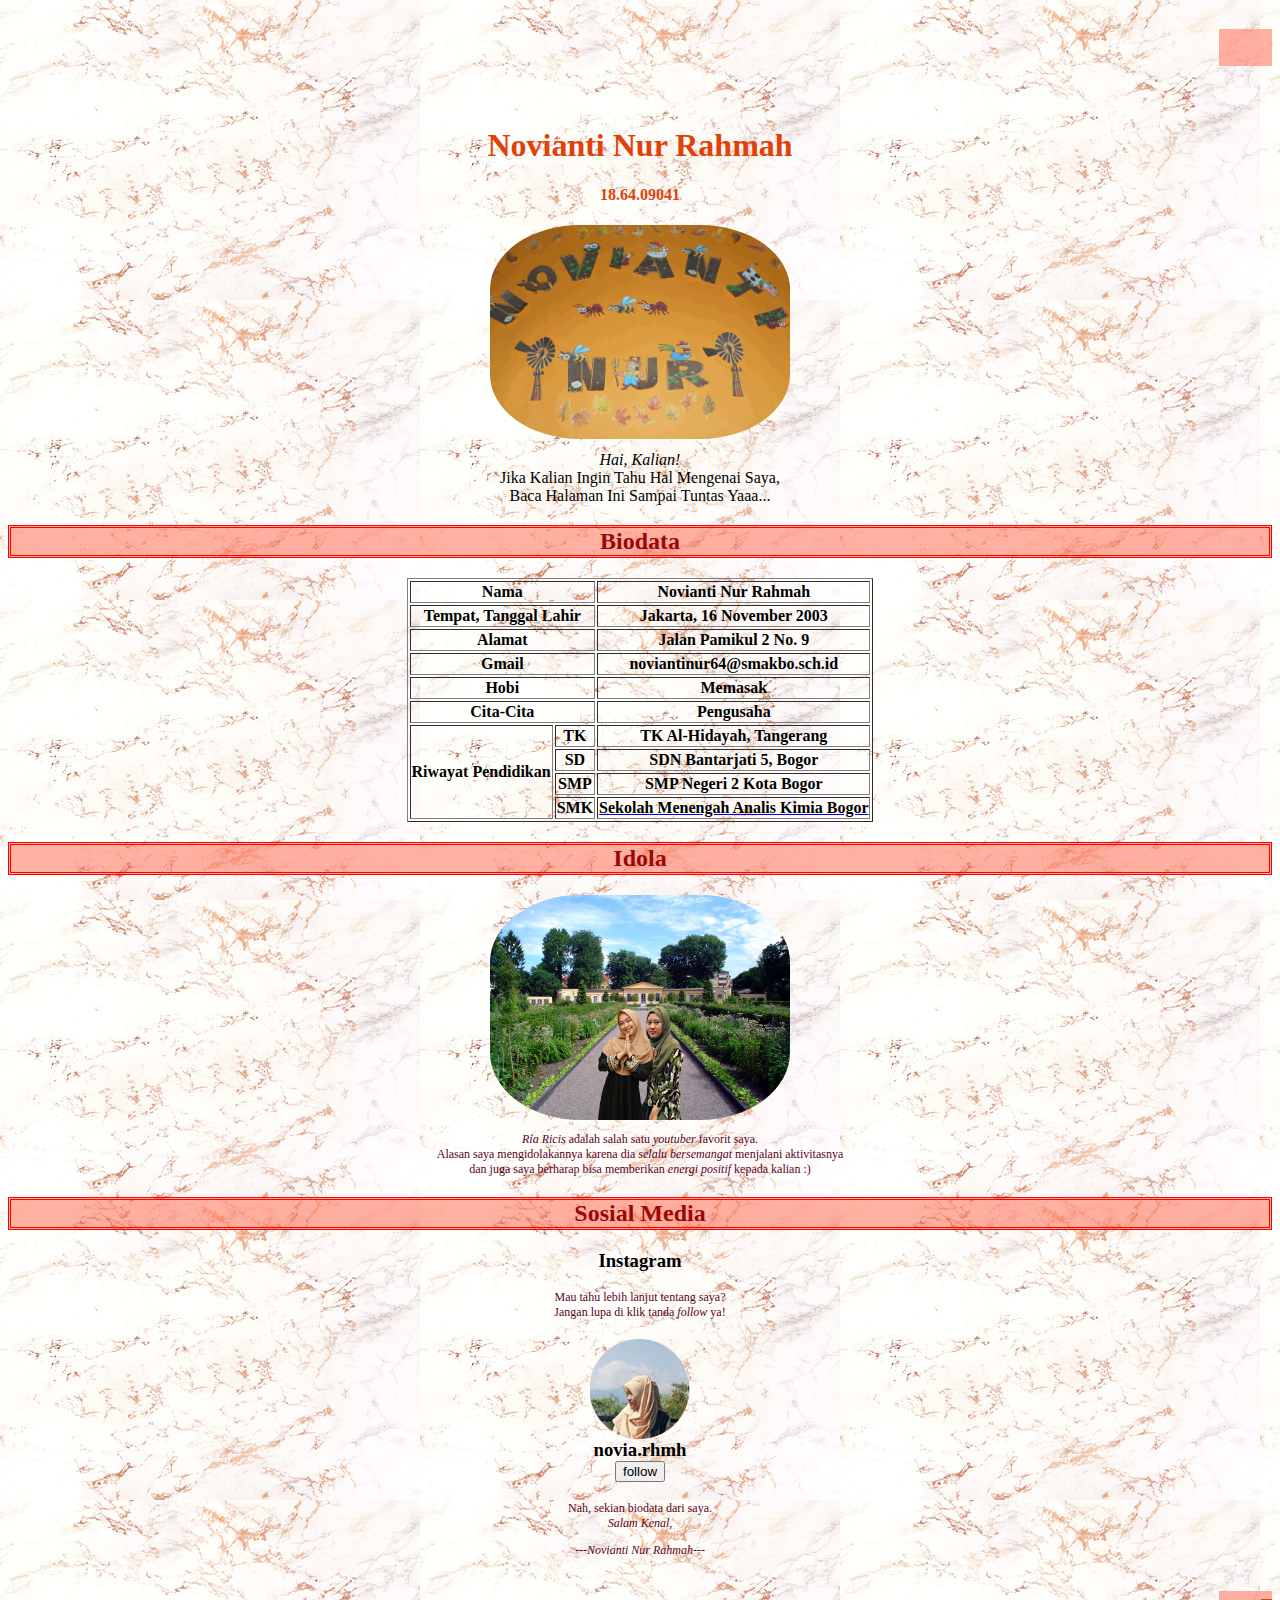
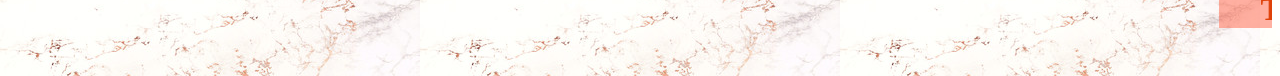
==== index.html @ 09e21a32 "Update index.html" ====
<html>
<head>
	<title>noviantinur64</title>
	<link rel="stylesheet" type="text/css" href="index.css">
</head>
<body>
	<marquee><h1 style="background-color:rgba(255, 99, 71, 0.5);text-align: center;"> Selamat Datang Di Halaman Saya</h1> <br></marquee>
	<h1><center>Novianti Nur Rahmah</h1>
	<h4><center>18.64.09041</h4>
	<center><img src="animasi nama.gif" width="300px">
	<p>	
	<center><em>Hai, Kalian!</em>
	<br>
	<center>Jika Kalian Ingin Tahu Hal Mengenai Saya,
	<br>
	<center>Baca Halaman Ini Sampai Tuntas Yaaa...
	</p>
					<center><h2>Biodata</h2>
					<table align="center" border="1">
					<tr>
					<th colspan="2" class="bg2">Nama</th>
					<td><center><strong>Novianti Nur Rahmah</strong></td>
					</tr>
					<tr>
					<th colspan="2" class="bg2">Tempat, Tanggal Lahir</th>
					<td><center><strong>Jakarta, 16 November 2003</strong></td>
					</tr>
					<tr>
					<th colspan="2" class="bg2">Alamat</th>
					<td><center><strong>Jalan Pamikul 2 No. 9</strong></td>
					</tr>
					<tr>
					<th colspan="2" class="bg2">Gmail</th>
					<td><center><strong>noviantinur64@smakbo.sch.id</strong></td>
					</tr>
					<tr>
					<th colspan="2" class="bg2">Hobi</th>
					<td><center><strong>Memasak</strong></td>
					</tr>
					<tr>
					<th colspan="2" class="bg2">Cita-Cita</th>
					<td><center><strong>Pengusaha</strong></td>
					</tr>
					<tr>
					<th rowspan="4" class="bg2"><center>Riwayat Pendidikan</center></th>
					<th class="bg"; class="tengah";><font color=black>TK</font></th>
					<th class="pth">TK Al-Hidayah, Tangerang</th>
					</tr>
					<tr>
					<td class="bg"><center><strong>SD</strong></center></td>
					<td><center><strong>SDN Bantarjati 5, Bogor</strong></td>
					</tr>
					<tr>
					<td class="bg"><center><strong>SMP</strong></center></td>
					<td><center><strong>SMP Negeri 2 Kota Bogor</strong></td>
					</tr>
					<tr>
					<td class="bg"><center><strong>SMK</strong></center></td>
					<td><a href="http://smakbo.sch.id/" target="_blank"><font color="black"><strong>Sekolah Menengah Analis Kimia Bogor</strong></font></a></td>
					</tr>
					</table>
	<h2>Idola</h2>
		<img src="idola.png" width="300px">
	<p>
		<em>Ria Ricis</em> adalah salah satu <em>youtuber</em> favorit saya.
		<br>
		Alasan saya mengidolakannya karena dia <em>selalu bersemangat</em> menjalani aktivitasnya
		<br>
		dan juga saya berharap bisa memberikan <em>energi positif</em> kepada kalian :)
	</p>
    	<h2>Sosial Media</h2>
    	<h3>Instagram</h3>
	<p>
		Mau tahu lebih lanjut tentang saya?
		<br>
    		Jangan lupa di klik tanda <em>follow</em> ya!
		<br>
	</p>
			<h3 class="cal">
			<img src="ig.png" width="100px">
			<br>
			<strong>novia.rhmh</strong>
			<br>
			<a href="http://instagram.com/novia.rhmh" target="_blank"><button class="fllw"; class="pth">follow</button></a>
			</h3>
	<p>
	Nah, sekian biodata dari saya.
	<br>
	<em>Salam Kenal,</em>
	</p>
	<p><em>---Novianti Nur Rahmah---</em></p>
	<marquee><h1 style="background-color:rgba(255, 99, 71, 0.5);text-align: center;">Terimakasih Telah Berkunjung Ke Halaman Saya, Semoga Harimu Menyenangkan :))</h1> <br></marquee>
</body>
</html>
---- index.css ----
body {
  background-image: url(marble.jpg);
} 
 gif{border-radius: 30%;
}
 img{border-radius : 30%}
 img{border:50px ;
     color : coral }
h1{
  color: rgb(223, 65, 8);
  text-align: center;
}
h4 {
  color: rgb(223, 65, 8);
  text-align: center;
}
h2 {
  border-style: double;
  border-color: red
}
h2 {background-color: rgba(255, 99, 71, 0.5);
  color:rgb(156, 6, 6) ;
  text-align: center;
}
p {
  font-family: times new roman;
  font-size: 12px;
  color:#5a0224;
}
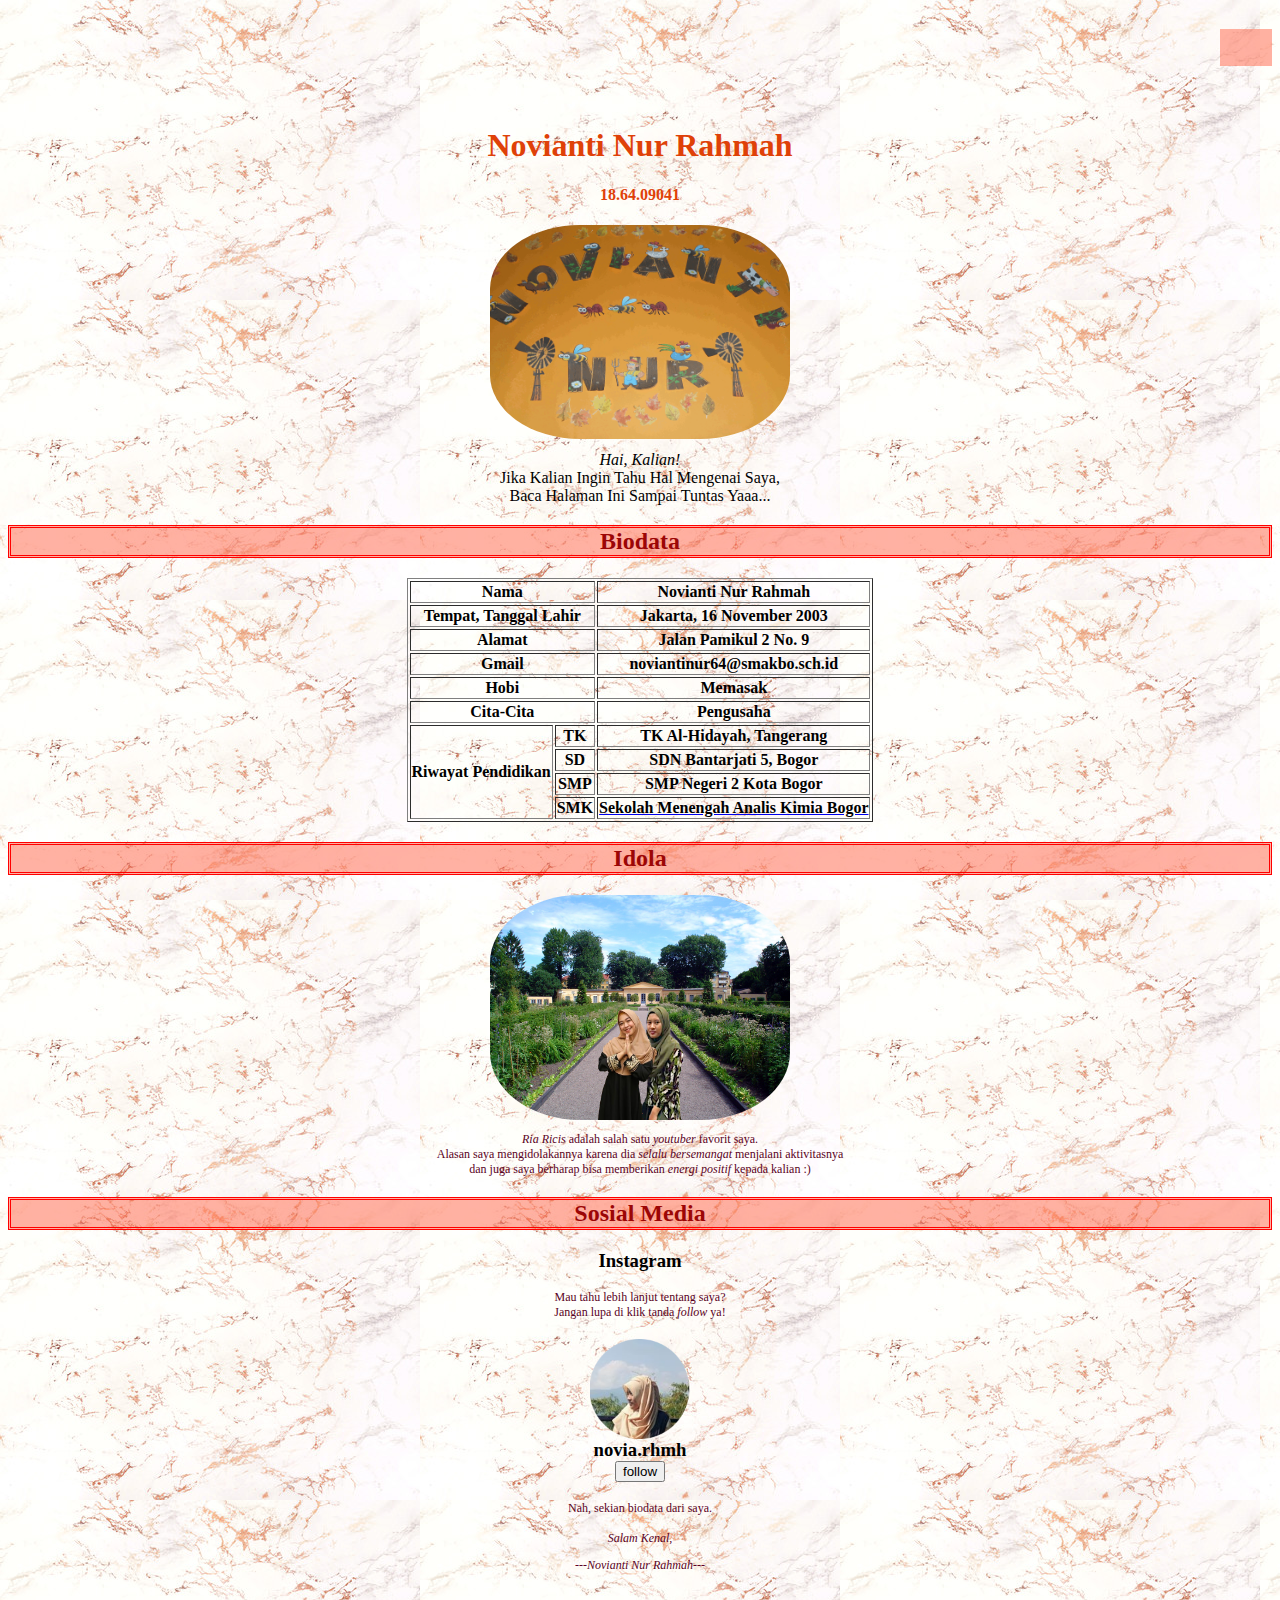
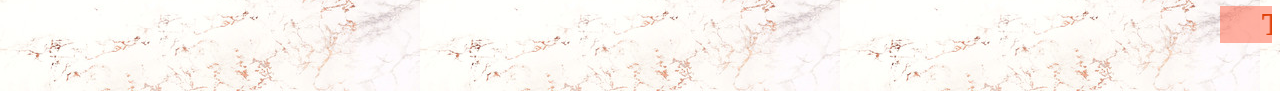
==== commit 9c47318d: "Update index.html" ====
--- a/index.html
+++ b/index.html
@@ -8,12 +8,14 @@
 	<h1><center>Novianti Nur Rahmah</h1>
 	<h4><center>18.64.09041</h4>
 	<center><img src="animasi nama.gif" width="300px">
+	<br>
 	<p>	
 	<center><em>Hai, Kalian!</em>
 	<br>
 	<center>Jika Kalian Ingin Tahu Hal Mengenai Saya,
 	<br>
 	<center>Baca Halaman Ini Sampai Tuntas Yaaa...
+	<br>
 	</p>
 					<center><h2>Biodata</h2>
 					<table align="center" border="1">
@@ -86,7 +88,9 @@
 	<p>
 	Nah, sekian biodata dari saya.
 	<br>
+	<br>
 	<em>Salam Kenal,</em>
+	<br>
 	</p>
 	<p><em>---Novianti Nur Rahmah---</em></p>
 	<marquee><h1 style="background-color:rgba(255, 99, 71, 0.5);text-align: center;">Terimakasih Telah Berkunjung Ke Halaman Saya, Semoga Harimu Menyenangkan :))</h1> <br></marquee>
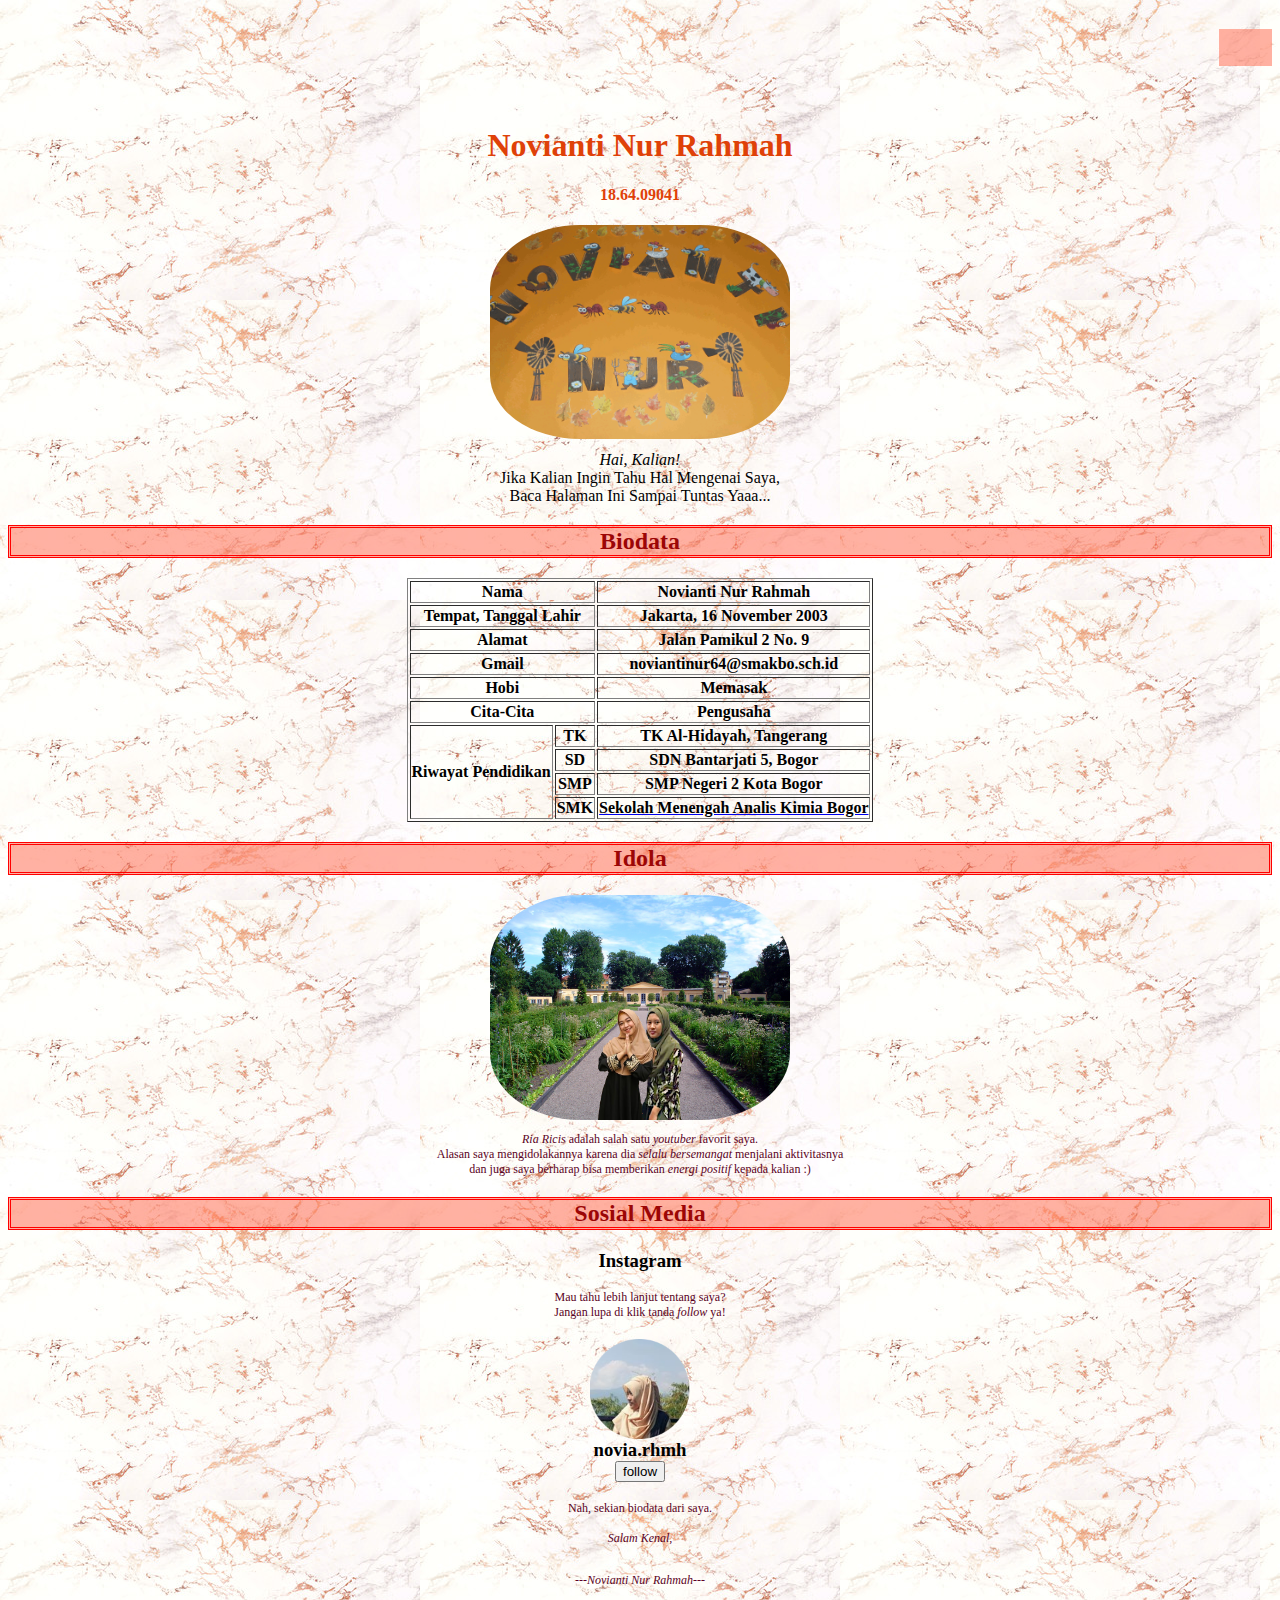
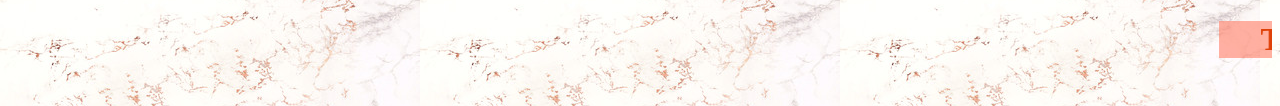
==== commit fa5dd0a9: "Update index.html" ====
--- a/index.html
+++ b/index.html
@@ -15,7 +15,6 @@
 	<center>Jika Kalian Ingin Tahu Hal Mengenai Saya,
 	<br>
 	<center>Baca Halaman Ini Sampai Tuntas Yaaa...
-	<br>
 	</p>
 					<center><h2>Biodata</h2>
 					<table align="center" border="1">
@@ -91,6 +90,7 @@
 	<br>
 	<em>Salam Kenal,</em>
 	<br>
+	<br>
 	</p>
 	<p><em>---Novianti Nur Rahmah---</em></p>
 	<marquee><h1 style="background-color:rgba(255, 99, 71, 0.5);text-align: center;">Terimakasih Telah Berkunjung Ke Halaman Saya, Semoga Harimu Menyenangkan :))</h1> <br></marquee>
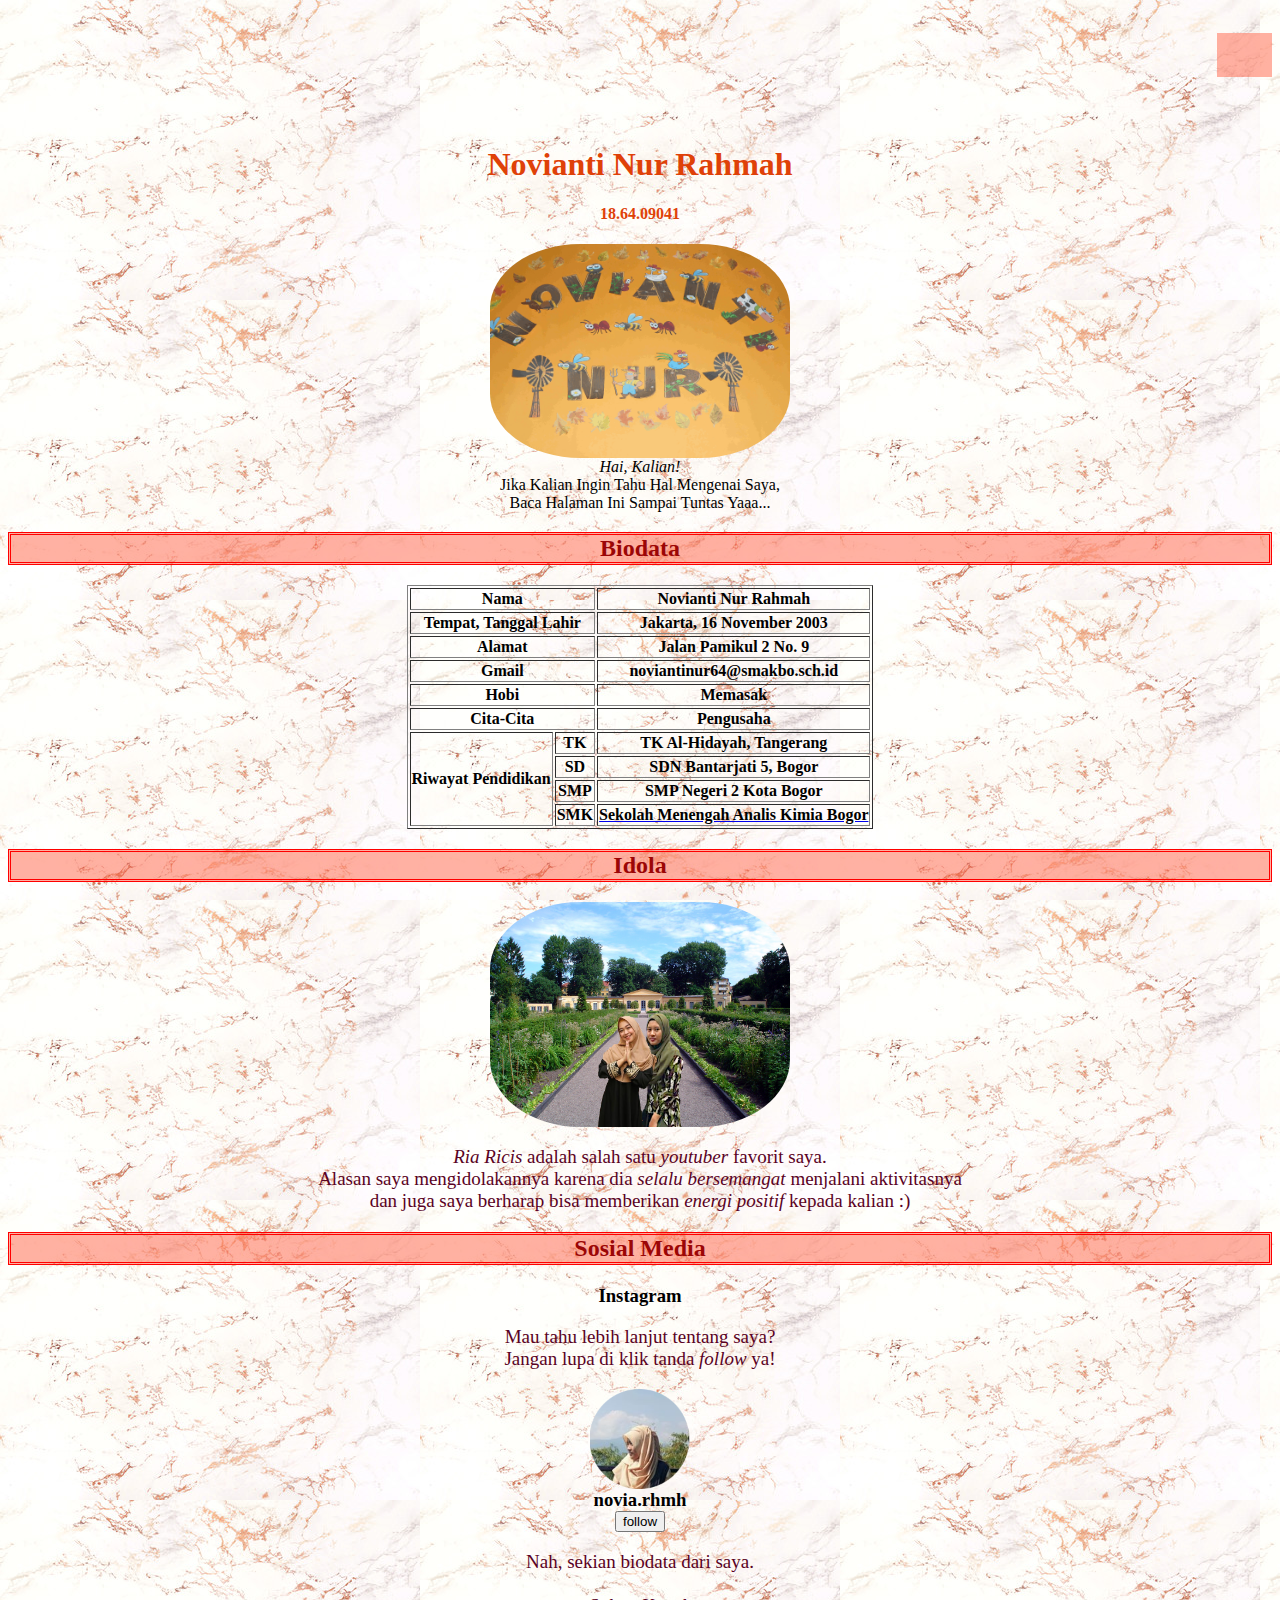
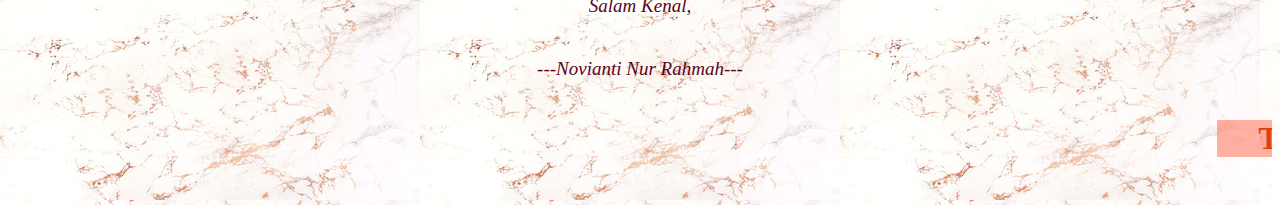
==== commit 53e2d8c8: "Update index.html" ====
--- a/index.html
+++ b/index.html
@@ -4,12 +4,12 @@
 	<link rel="stylesheet" type="text/css" href="index.css">
 </head>
 <body>
+	<p>
 	<marquee><h1 style="background-color:rgba(255, 99, 71, 0.5);text-align: center;"> Selamat Datang Di Halaman Saya</h1> <br></marquee>
 	<h1><center>Novianti Nur Rahmah</h1>
 	<h4><center>18.64.09041</h4>
 	<center><img src="animasi nama.gif" width="300px">
-	<br>
-	<p>	
+	<br>	
 	<center><em>Hai, Kalian!</em>
 	<br>
 	<center>Jika Kalian Ingin Tahu Hal Mengenai Saya,
--- a/index.css
+++ b/index.css
@@ -4,8 +4,6 @@
  gif{border-radius: 30%;
 }
  img{border-radius : 30%}
- img{border:50px ;
-     color : coral }
 h1{
   color: rgb(223, 65, 8);
   text-align: center;
@@ -24,6 +22,6 @@
 }
 p {
   font-family: times new roman;
-  font-size: 12px;
+  font-size: 19px;
   color:#5a0224;
 }
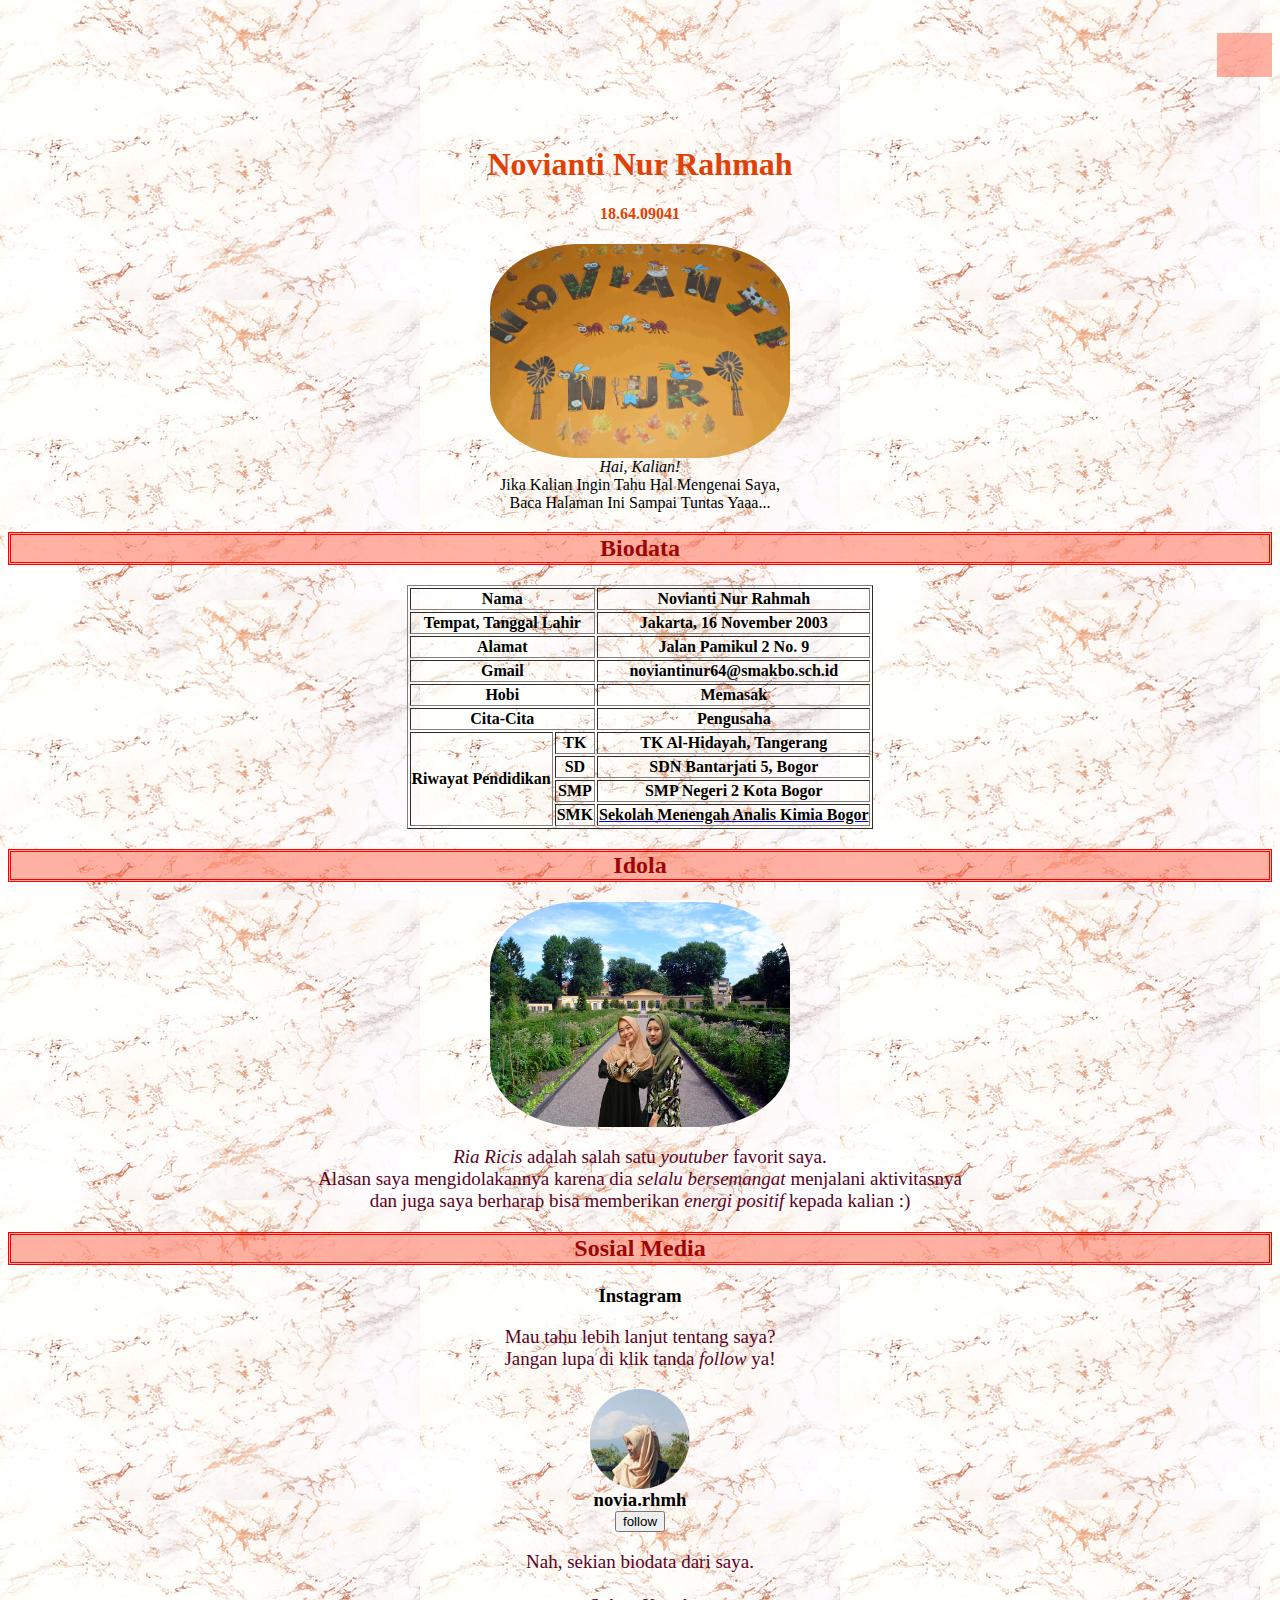
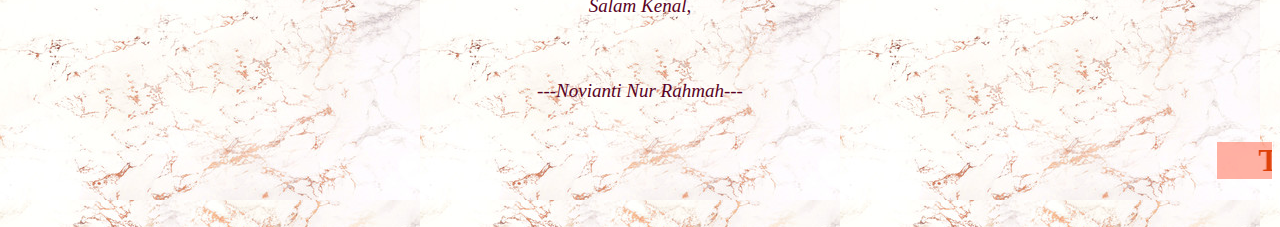
==== commit 00fb0b7f: "Update index.html" ====
--- a/index.html
+++ b/index.html
@@ -91,6 +91,7 @@
 	<em>Salam Kenal,</em>
 	<br>
 	<br>
+	<br>
 	</p>
 	<p><em>---Novianti Nur Rahmah---</em></p>
 	<marquee><h1 style="background-color:rgba(255, 99, 71, 0.5);text-align: center;">Terimakasih Telah Berkunjung Ke Halaman Saya, Semoga Harimu Menyenangkan :))</h1> <br></marquee>
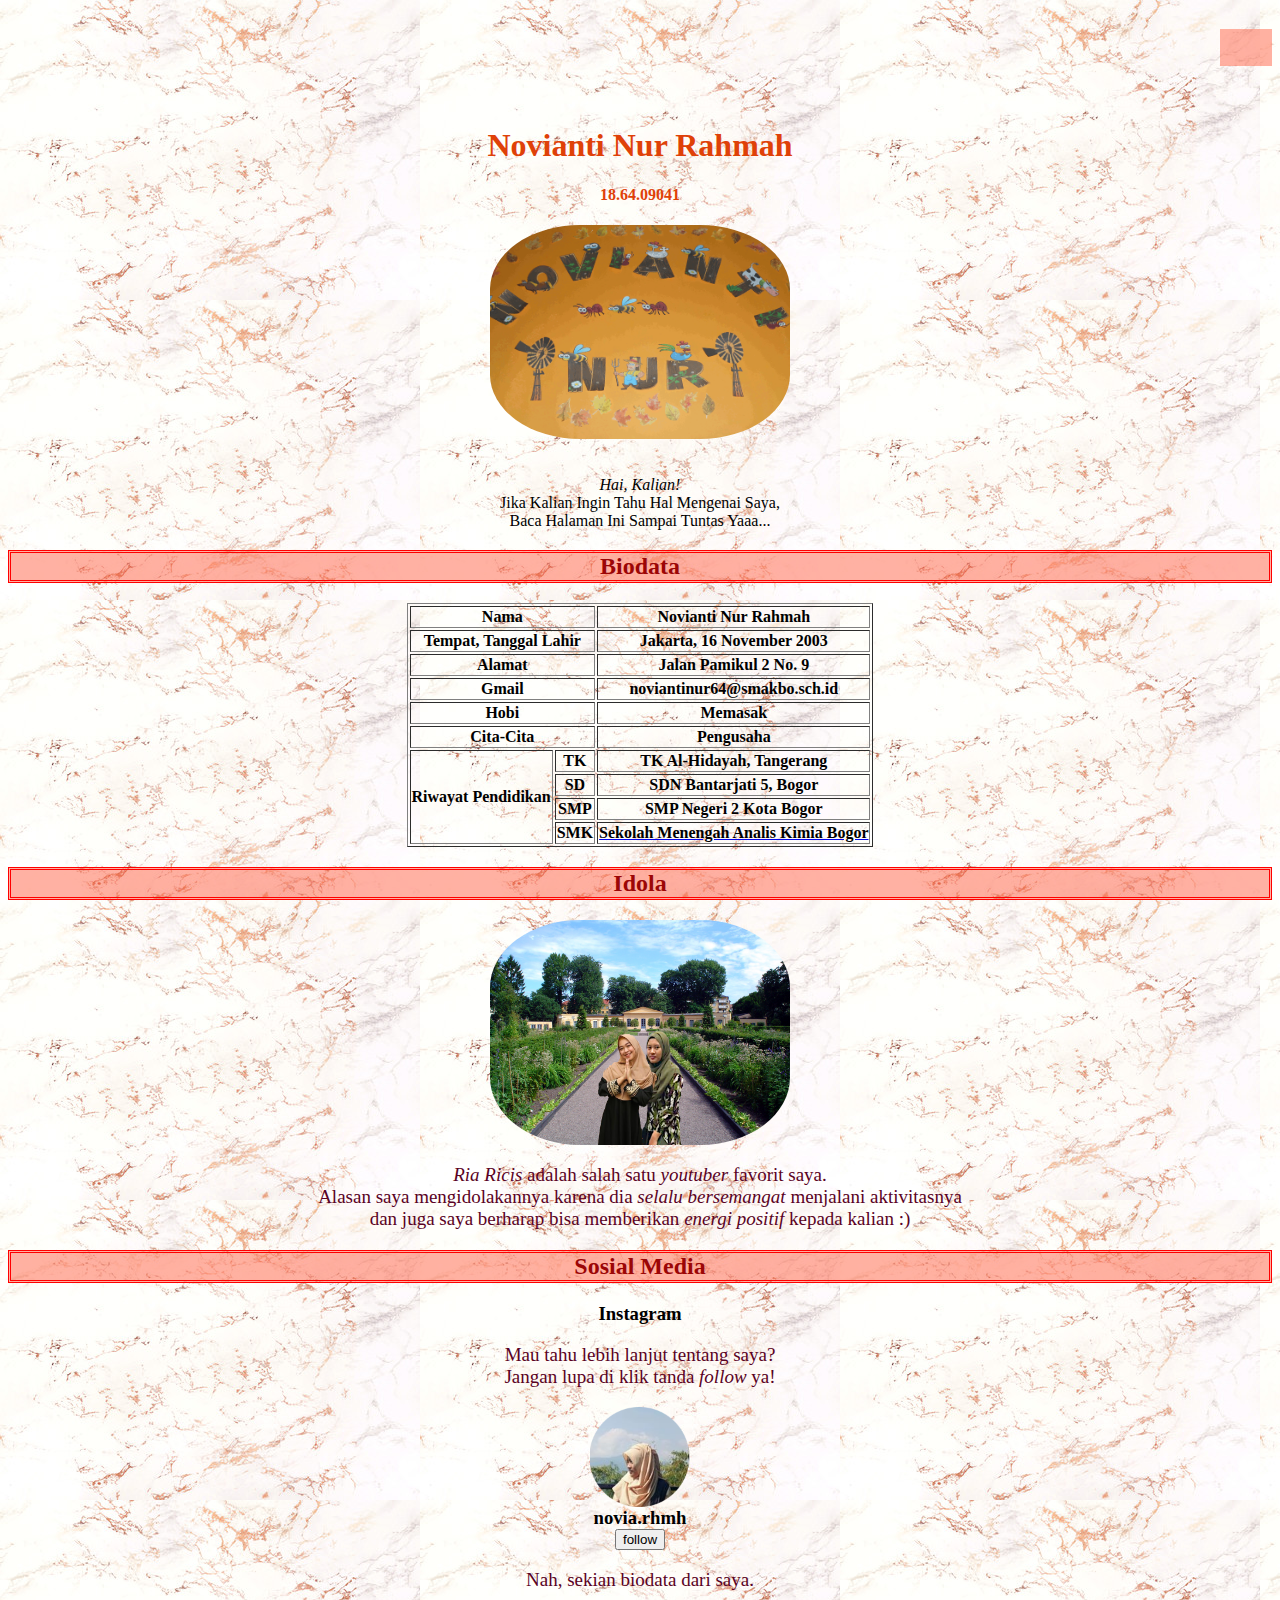
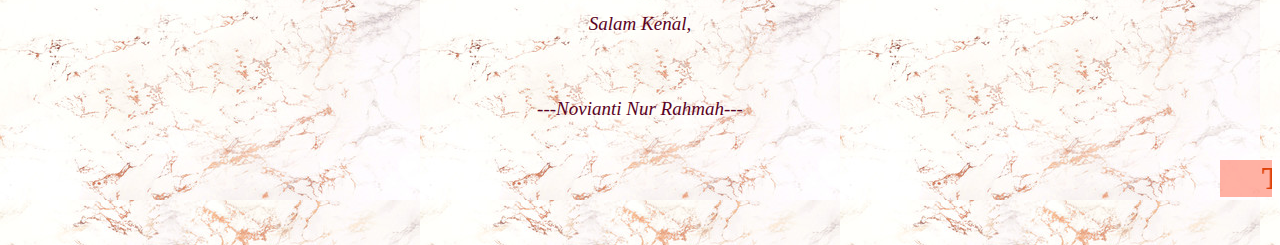
==== commit ca0e2d6a: "Update index.html" ====
--- a/index.html
+++ b/index.html
@@ -4,12 +4,13 @@
 	<link rel="stylesheet" type="text/css" href="index.css">
 </head>
 <body>
-	<p>
 	<marquee><h1 style="background-color:rgba(255, 99, 71, 0.5);text-align: center;"> Selamat Datang Di Halaman Saya</h1> <br></marquee>
 	<h1><center>Novianti Nur Rahmah</h1>
 	<h4><center>18.64.09041</h4>
 	<center><img src="animasi nama.gif" width="300px">
 	<br>	
+	<br>
+	<p>
 	<center><em>Hai, Kalian!</em>
 	<br>
 	<center>Jika Kalian Ingin Tahu Hal Mengenai Saya,
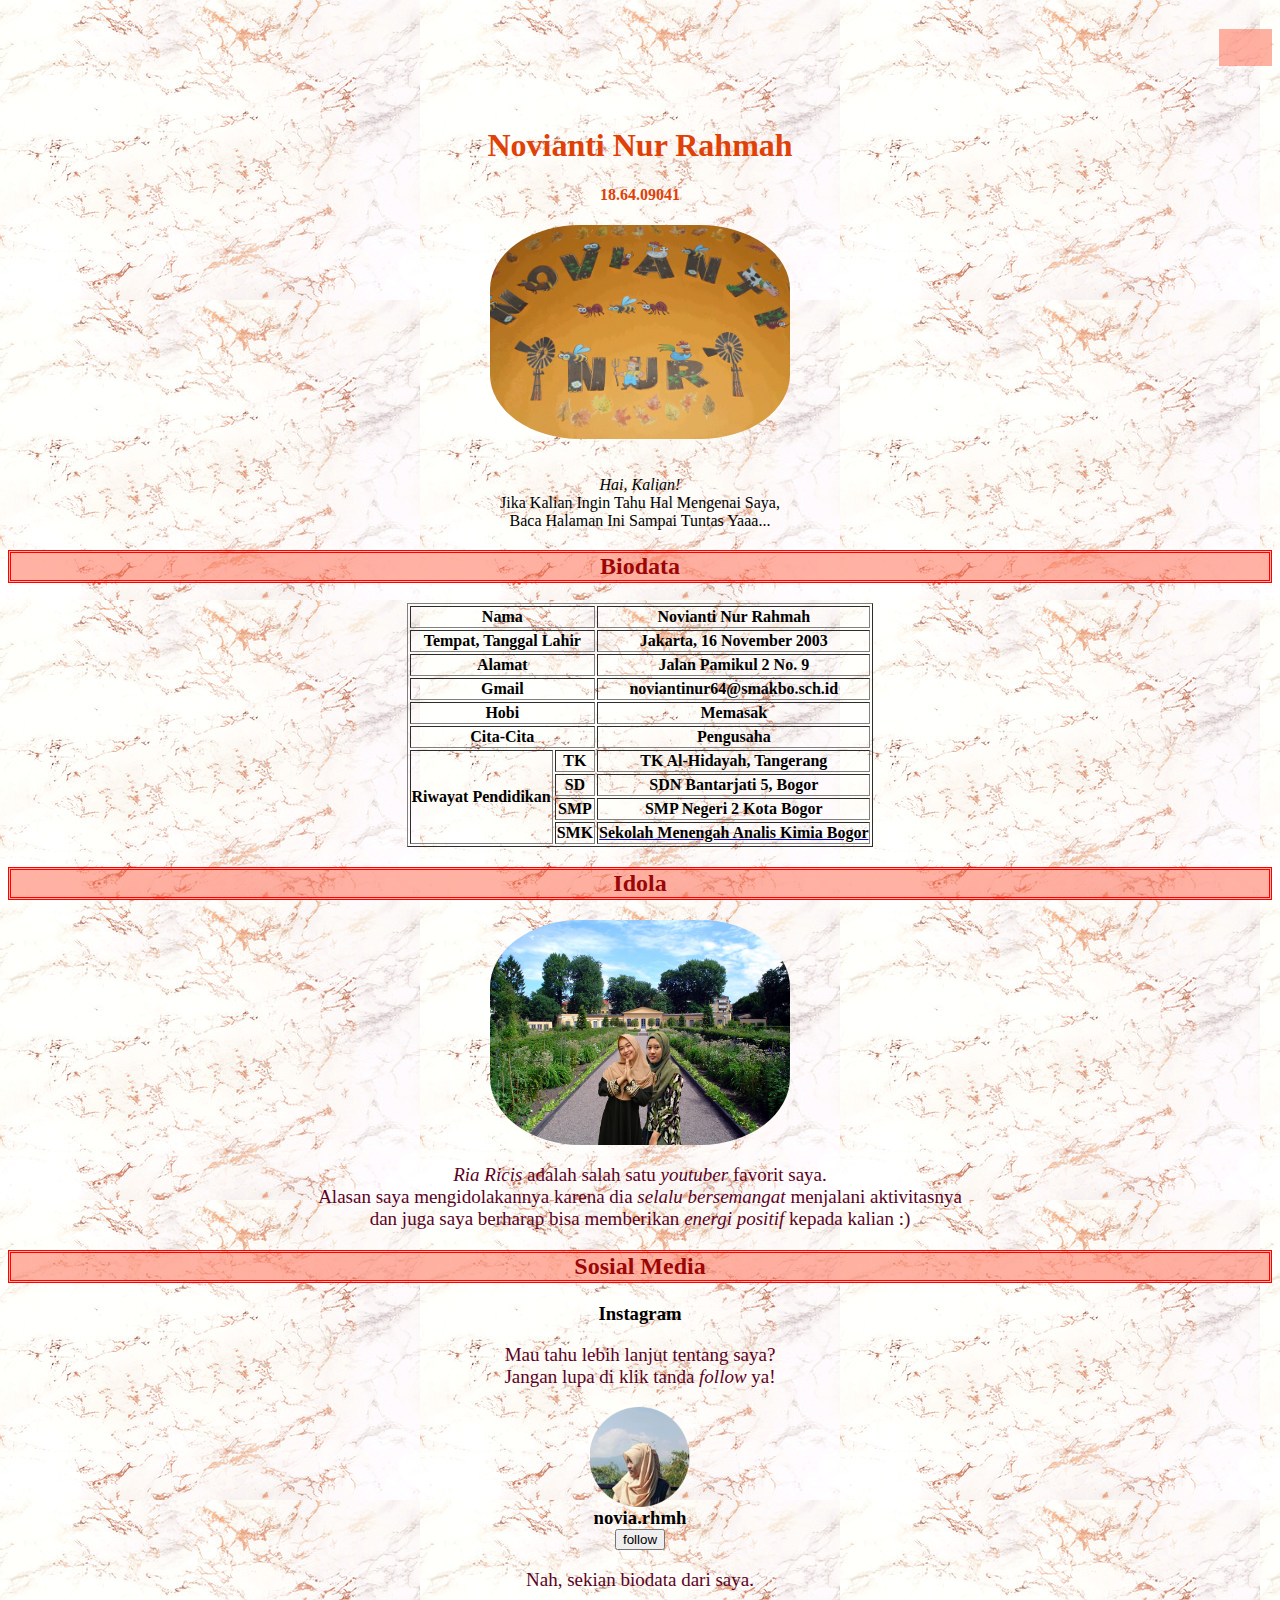
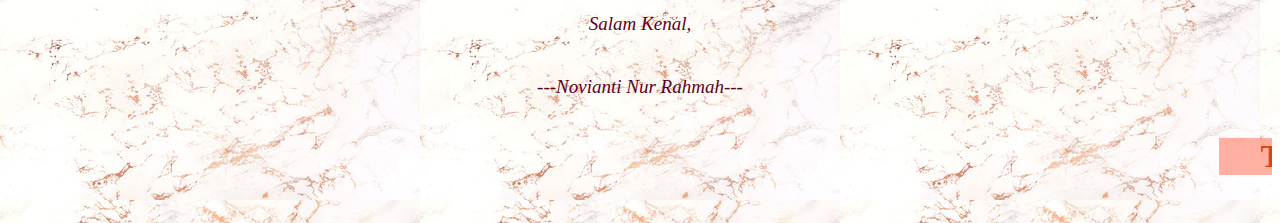
==== commit c6b2d928: "Update index.html" ====
--- a/index.html
+++ b/index.html
@@ -10,13 +10,13 @@
 	<center><img src="animasi nama.gif" width="300px">
 	<br>	
 	<br>
-	<p>
-	<center><em>Hai, Kalian!</em>
+	<p><center>
+	<em>Hai, Kalian!</em>
 	<br>
-	<center>Jika Kalian Ingin Tahu Hal Mengenai Saya,
+	Jika Kalian Ingin Tahu Hal Mengenai Saya,
 	<br>
-	<center>Baca Halaman Ini Sampai Tuntas Yaaa...
-	</p>
+	Baca Halaman Ini Sampai Tuntas Yaaa...
+	</center></p>
 					<center><h2>Biodata</h2>
 					<table align="center" border="1">
 					<tr>
@@ -92,7 +92,6 @@
 	<em>Salam Kenal,</em>
 	<br>
 	<br>
-	<br>
 	</p>
 	<p><em>---Novianti Nur Rahmah---</em></p>
 	<marquee><h1 style="background-color:rgba(255, 99, 71, 0.5);text-align: center;">Terimakasih Telah Berkunjung Ke Halaman Saya, Semoga Harimu Menyenangkan :))</h1> <br></marquee>
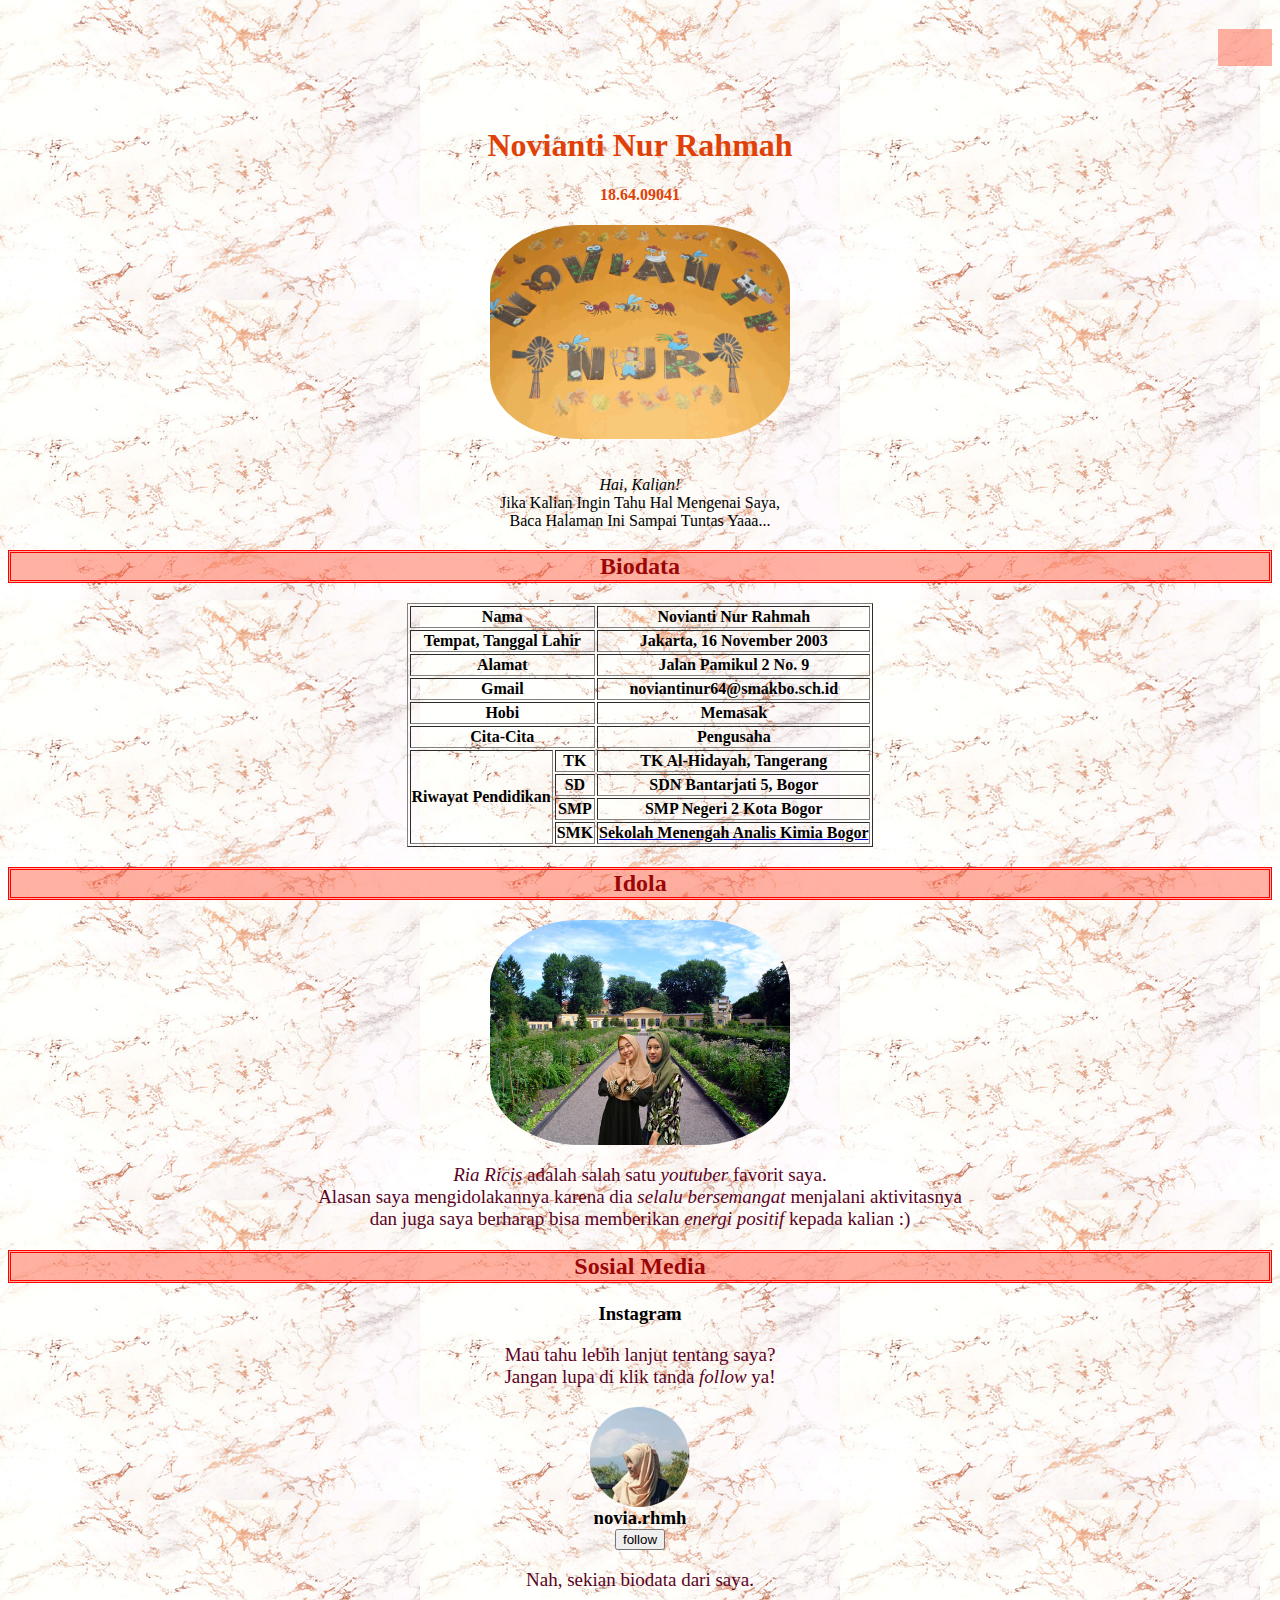
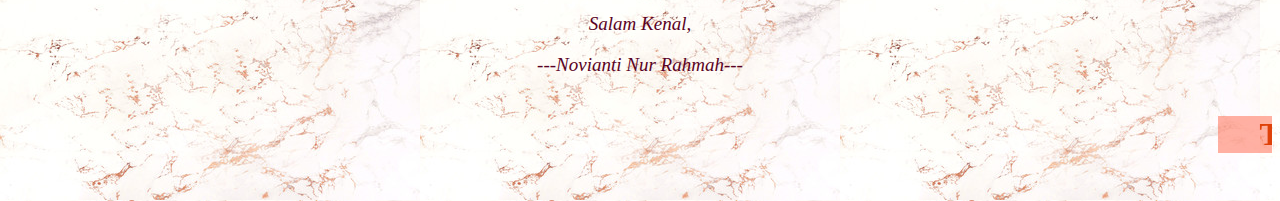
==== commit 584a5d44: "Update index.html" ====
--- a/index.html
+++ b/index.html
@@ -91,7 +91,6 @@
 	<br>
 	<em>Salam Kenal,</em>
 	<br>
-	<br>
 	</p>
 	<p><em>---Novianti Nur Rahmah---</em></p>
 	<marquee><h1 style="background-color:rgba(255, 99, 71, 0.5);text-align: center;">Terimakasih Telah Berkunjung Ke Halaman Saya, Semoga Harimu Menyenangkan :))</h1> <br></marquee>
